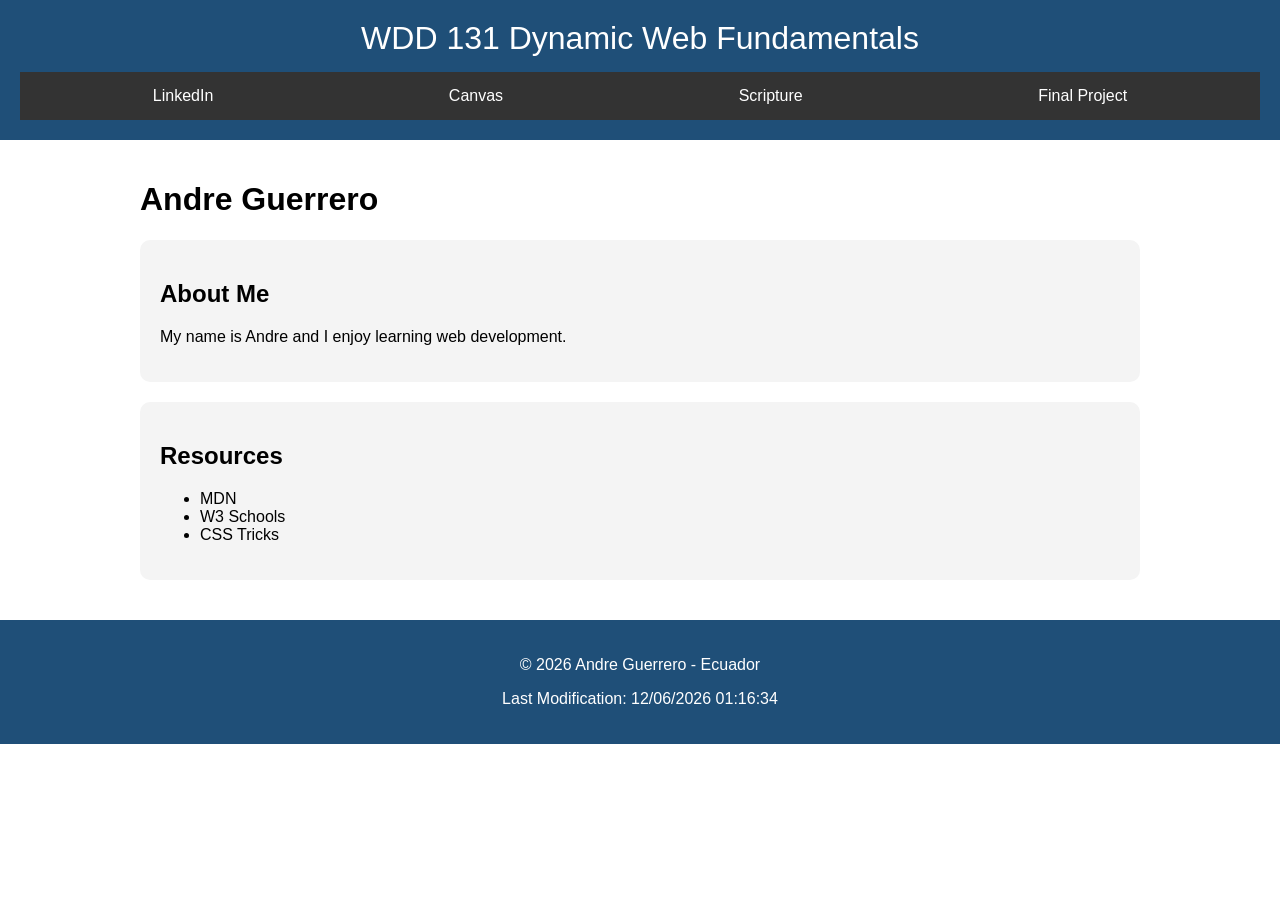
==== index.html @ 83c353f4 "Attempt 1" ====
<!DOCTYPE html>
<html lang="en">
<head>
    <meta charset="UTF-8">
    <meta name="viewport"
        content="width=device-width, initial-scale=1.0">

    <title>
        WDD 131  Dynamic Web Fundamentals  Andre Guerrero
    </title>

    <meta name="description"
        content="WDD 131  Dynamic Web Fundamentals. Andre Guerrero. Home page project using HTML, CSS and JavaScript.">

    <meta name="author"
        content="Andre Guerrero">

    <link rel="stylesheet" href="styles/base.css">

    <script src="scripts/getdates.js" defer></script>
</head>
<body>
    <header>
        <span id="course-title">
            WDD 131  Dynamic Web Fundamentals
        </span>
        <nav>
            <a href="#">LinkedIn</a>
            <a href="#">Canvas</a>
            <a href="#">Scripture</a>
            <a href="#">Final Project</a>
        </nav>
    </header>
    <main>
        <h1>Andre Guerrero</h1>
        <section class="card">
            <h2>About Me</h2>
            <p>
                My name is Andre and I enjoy learning web development.
            </p>
        </section>

        <section class="card">
            <h2>Resources</h2>
            <ul>
                <li>MDN</li>
                <li>W3 Schools</li>
                <li>CSS Tricks</li>
            </ul>
        </section>
    </main>
    <footer>
        <p>
            © <span id="currentyear"></span>
            Andre Guerrero - Ecuador
        </p>

        <p id="lastModified"></p>
    </footer>
</body>
</html>
---- styles/base.css ----
body {
    font-family: Arial, sans-serif;
    margin: 0;
}

header {
    background: #1f4f78;
    color: white;
    text-align: center;
    padding: 20px;
}

#course-title {
    display: block;
    font-size: 2rem;
    margin-bottom: 15px;
}

nav {
    display: flex;
    justify-content: space-around;
    background: #333;
    padding: 15px;
}

nav a {
    color: white;
    text-decoration: none;
}

nav a:hover {
    color: yellow;
}

main {
    max-width: 1000px;
    margin: auto;
    padding: 20px;
}

.card {
    background: #f4f4f4;
    padding: 20px;
    margin-bottom: 20px;
    border-radius: 10px;
}

footer {
    background: #1f4f78;
    color: white;
    text-align: center;
    padding: 20px;
}
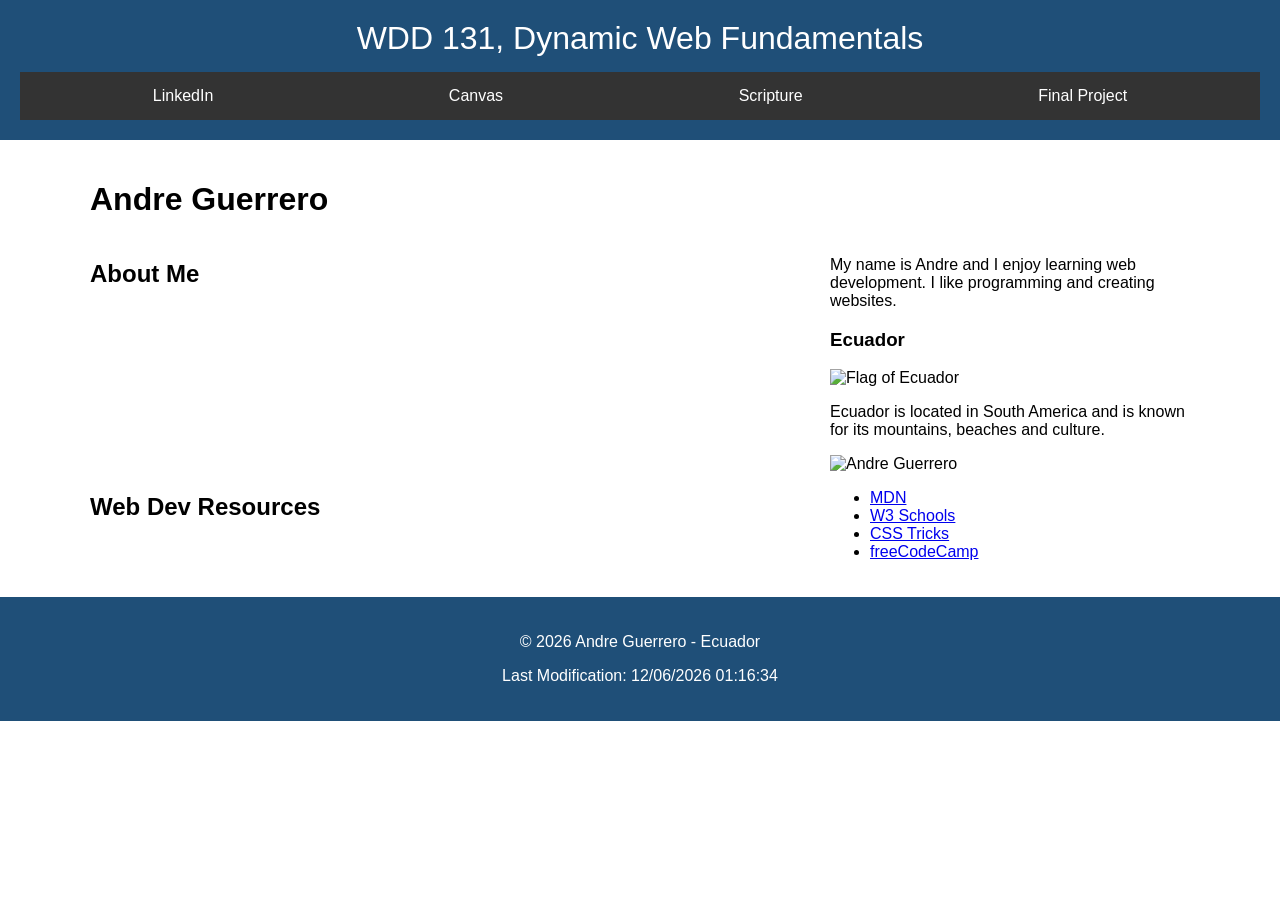
==== commit c8b6dace: "Attempt2" ====
--- a/index.html
+++ b/index.html
@@ -2,15 +2,15 @@
 <html lang="en">
 <head>
     <meta charset="UTF-8">
+
     <meta name="viewport"
         content="width=device-width, initial-scale=1.0">
-
     <title>
-        WDD 131  Dynamic Web Fundamentals  Andre Guerrero
+        WDD 131, Dynamic Web Fundamentals, Andre Guerrero
     </title>
 
     <meta name="description"
-        content="WDD 131  Dynamic Web Fundamentals. Andre Guerrero. Home page project using HTML, CSS and JavaScript.">
+        content="WDD 131, Dynamic Web Fundamentals. Andre Guerrero. Home page project using HTML, CSS and JavaScript.">
 
     <meta name="author"
         content="Andre Guerrero">
@@ -22,7 +22,7 @@
 <body>
     <header>
         <span id="course-title">
-            WDD 131  Dynamic Web Fundamentals
+            WDD 131, Dynamic Web Fundamentals
         </span>
         <nav>
             <a href="#">LinkedIn</a>
@@ -33,28 +33,46 @@
     </header>
     <main>
         <h1>Andre Guerrero</h1>
-        <section class="card">
-            <h2>About Me</h2>
-            <p>
-                My name is Andre and I enjoy learning web development.
-            </p>
-        </section>
-
-        <section class="card">
-            <h2>Resources</h2>
-            <ul>
-                <li>MDN</li>
-                <li>W3 Schools</li>
-                <li>CSS Tricks</li>
-            </ul>
-        </section>
+        <div class="cards">
+            <section class="card">
+                <h2>About Me</h2>
+                <div class="about">
+                    <div>
+                        <p>
+                            My name is Andre and I enjoy learning web development.
+                            I like programming and creating websites.
+                        </p>
+                        <h3>Ecuador</h3>
+                        <div class="country">
+                            <img src="images/ecuador.jpg"
+                                alt="Flag of Ecuador">
+                            <p>
+                                Ecuador is located in South America and is known
+                                for its mountains, beaches and culture.
+                            </p>
+                        </div>
+                    </div>
+                    <img src="images/profile.jpg"
+                        alt="Andre Guerrero"
+                        class="profile">
+                </div>
+            </section>
+            <section class="card">
+                <h2>Web Dev Resources</h2>
+                <ul>
+                    <li><a href="#">MDN</a></li>
+                    <li><a href="#">W3 Schools</a></li>
+                    <li><a href="#">CSS Tricks</a></li>
+                    <li><a href="#">freeCodeCamp</a></li>
+                </ul>
+            </section>
+        </div>
     </main>
     <footer>
         <p>
             © <span id="currentyear"></span>
             Andre Guerrero - Ecuador
         </p>
-
         <p id="lastModified"></p>
     </footer>
 </body>
--- a/styles/base.css
+++ b/styles/base.css
@@ -33,16 +33,15 @@
 }
 
 main {
-    max-width: 1000px;
+    max-width: 1100px;
     margin: auto;
     padding: 20px;
 }
 
 .card {
-    background: #f4f4f4;
-    padding: 20px;
-    margin-bottom: 20px;
-    border-radius: 10px;
+    display: grid;
+    grid-template-columns: 2fr 1fr;
+    gap: 20px;
 }
 
 footer {
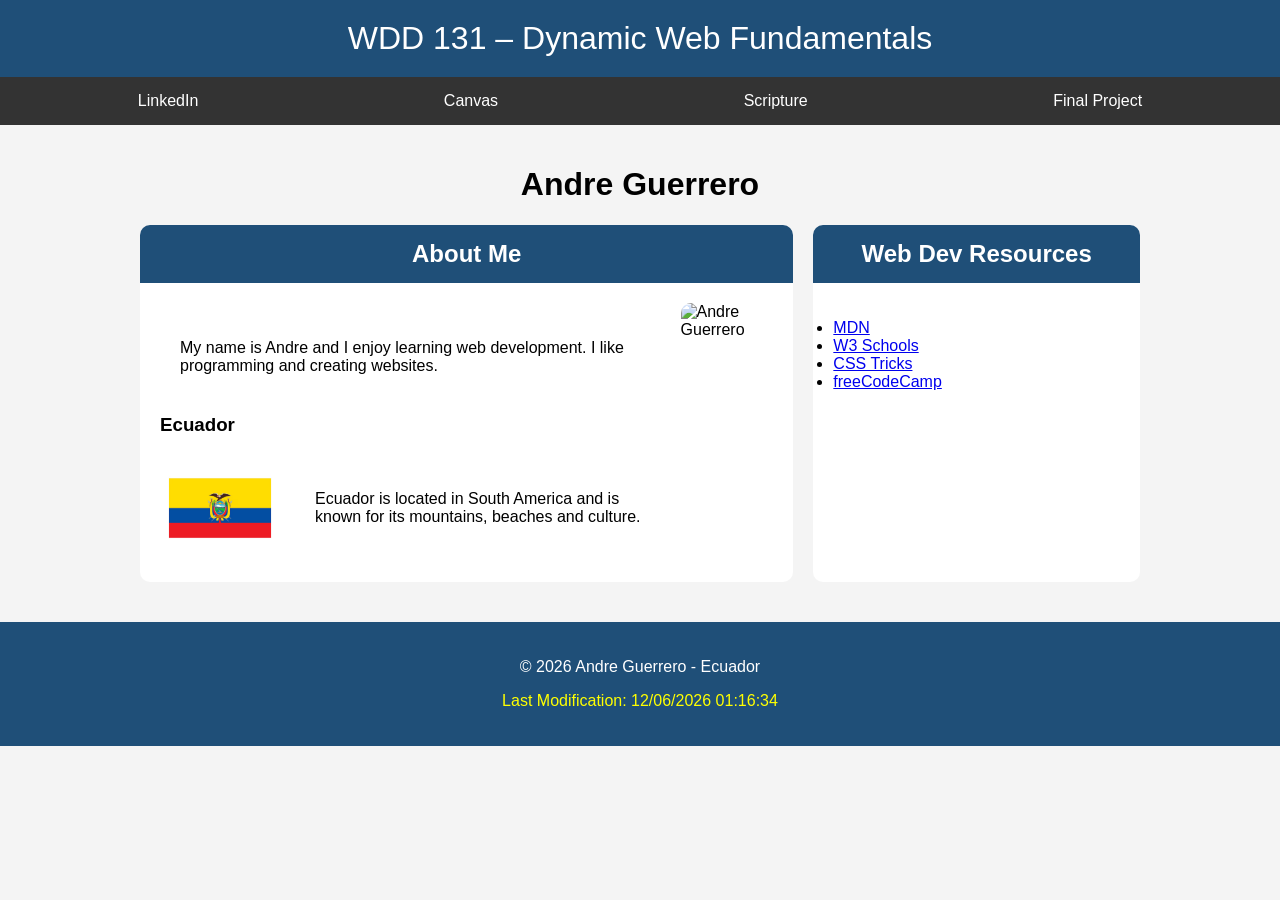
==== commit a8cfc4d9: "Attempt2.3" ====
--- a/index.html
+++ b/index.html
@@ -1,16 +1,18 @@
 <!DOCTYPE html>
 <html lang="en">
+
 <head>
     <meta charset="UTF-8">
 
     <meta name="viewport"
         content="width=device-width, initial-scale=1.0">
+
     <title>
-        WDD 131, Dynamic Web Fundamentals, Andre Guerrero
+        WDD 131 – Dynamic Web Fundamentals – Andre Guerrero
     </title>
 
     <meta name="description"
-        content="WDD 131, Dynamic Web Fundamentals. Andre Guerrero. Home page project using HTML, CSS and JavaScript.">
+        content="WDD 131 – Dynamic Web Fundamentals. Andre Guerrero. Home page project using HTML, CSS and JavaScript.">
 
     <meta name="author"
         content="Andre Guerrero">
@@ -18,62 +20,138 @@
     <link rel="stylesheet" href="styles/base.css">
 
     <script src="scripts/getdates.js" defer></script>
+
 </head>
+
 <body>
+
     <header>
+
         <span id="course-title">
-            WDD 131, Dynamic Web Fundamentals
+            WDD 131 – Dynamic Web Fundamentals
         </span>
+
         <nav>
-            <a href="#">LinkedIn</a>
-            <a href="#">Canvas</a>
-            <a href="#">Scripture</a>
-            <a href="#">Final Project</a>
+
+            <a href="https://www.linkedin.com/in/andre-david-guerrero-jacome-255a6b2b3/"
+                target="_blank">
+                LinkedIn
+            </a>
+
+            <a href="https://byupw.instructure.com/"
+                target="_blank">
+                Canvas
+            </a>
+
+            <a href="https://www.churchofjesuschrist.org/study/scriptures"
+                target="_blank">
+                Scripture
+            </a>
+
+            <a href="#">
+                Final Project
+            </a>
+
         </nav>
+
     </header>
+
     <main>
+
         <h1>Andre Guerrero</h1>
+
         <div class="cards">
+
             <section class="card">
+
                 <h2>About Me</h2>
+
                 <div class="about">
+
                     <div>
+
                         <p>
                             My name is Andre and I enjoy learning web development.
                             I like programming and creating websites.
                         </p>
+
                         <h3>Ecuador</h3>
+
                         <div class="country">
-                            <img src="images/ecuador.jpg"
+
+                            <img src="images/ecuador.avif"
                                 alt="Flag of Ecuador">
+
                             <p>
                                 Ecuador is located in South America and is known
                                 for its mountains, beaches and culture.
                             </p>
+
                         </div>
+
                     </div>
-                    <img src="images/profile.jpg"
+
+                    <img src="images/profile.png"
                         alt="Andre Guerrero"
                         class="profile">
+
                 </div>
+
             </section>
+
             <section class="card">
+
                 <h2>Web Dev Resources</h2>
+
                 <ul>
-                    <li><a href="#">MDN</a></li>
-                    <li><a href="#">W3 Schools</a></li>
-                    <li><a href="#">CSS Tricks</a></li>
-                    <li><a href="#">freeCodeCamp</a></li>
+
+                    <li>
+                        <a href="https://developer.mozilla.org/"
+                            target="_blank">
+                            MDN
+                        </a>
+                    </li>
+
+                    <li>
+                        <a href="https://www.w3schools.com/"
+                            target="_blank">
+                            W3 Schools
+                        </a>
+                    </li>
+
+                    <li>
+                        <a href="https://css-tricks.com/"
+                            target="_blank">
+                            CSS Tricks
+                        </a>
+                    </li>
+
+                    <li>
+                        <a href="https://www.freecodecamp.org/"
+                            target="_blank">
+                            freeCodeCamp
+                        </a>
+                    </li>
+
                 </ul>
+
             </section>
+
         </div>
+
     </main>
+
     <footer>
+
         <p>
             © <span id="currentyear"></span>
             Andre Guerrero - Ecuador
         </p>
+
         <p id="lastModified"></p>
+
     </footer>
+
 </body>
+
 </html>
--- a/styles/base.css
+++ b/styles/base.css
@@ -1,52 +1,132 @@
 body {
     font-family: Arial, sans-serif;
     margin: 0;
+    background-color: #f4f4f4;
 }
 
+/* HEADER */
+
 header {
-    background: #1f4f78;
+    background-color: #1f4f78;
     color: white;
-    text-align: center;
-    padding: 20px;
 }
 
 #course-title {
     display: block;
+    text-align: center;
+    padding: 20px;
     font-size: 2rem;
-    margin-bottom: 15px;
 }
 
 nav {
     display: flex;
     justify-content: space-around;
-    background: #333;
+    background-color: #333;
     padding: 15px;
 }
 
 nav a {
     color: white;
     text-decoration: none;
+    transition: 0.3s;
 }
 
 nav a:hover {
     color: yellow;
 }
 
+/* MAIN */
+
 main {
-    max-width: 1100px;
+    max-width: 1000px;
     margin: auto;
     padding: 20px;
 }
 
-.card {
+h1 {
+    text-align: center;
+}
+
+/* CARDS */
+
+.cards {
     display: grid;
     grid-template-columns: 2fr 1fr;
     gap: 20px;
 }
 
+.card {
+    background-color: white;
+    border-radius: 10px;
+    overflow: hidden;
+}
+
+.card h2 {
+    background-color: #1f4f78;
+    color: white;
+    margin: 0;
+    padding: 15px;
+    text-align: center;
+}
+
+.card p,
+.card ul {
+    padding: 20px;
+}
+
+/* ABOUT SECTION */
+
+.about {
+    display: flex;
+    gap: 20px;
+    padding: 20px;
+}
+
+.profile {
+    width: 150px;
+    height: auto;
+    border-radius: 10px;
+}
+
+.country {
+    display: flex;
+    gap: 15px;
+    align-items: center;
+}
+
+.country img {
+    width: 120px;
+}
+
+/* FOOTER */
+
 footer {
-    background: #1f4f78;
+    background-color: #1f4f78;
     color: white;
     text-align: center;
     padding: 20px;
+    margin-top: 20px;
+}
+
+#lastModified {
+    color: yellow;
+}
+
+/* RESPONSIVE */
+
+@media (max-width: 768px) {
+
+    .cards {
+        grid-template-columns: 1fr;
+    }
+
+    .about {
+        flex-direction: column;
+    }
+
+    nav {
+        flex-direction: column;
+        text-align: center;
+        gap: 10px;
+    }
 }
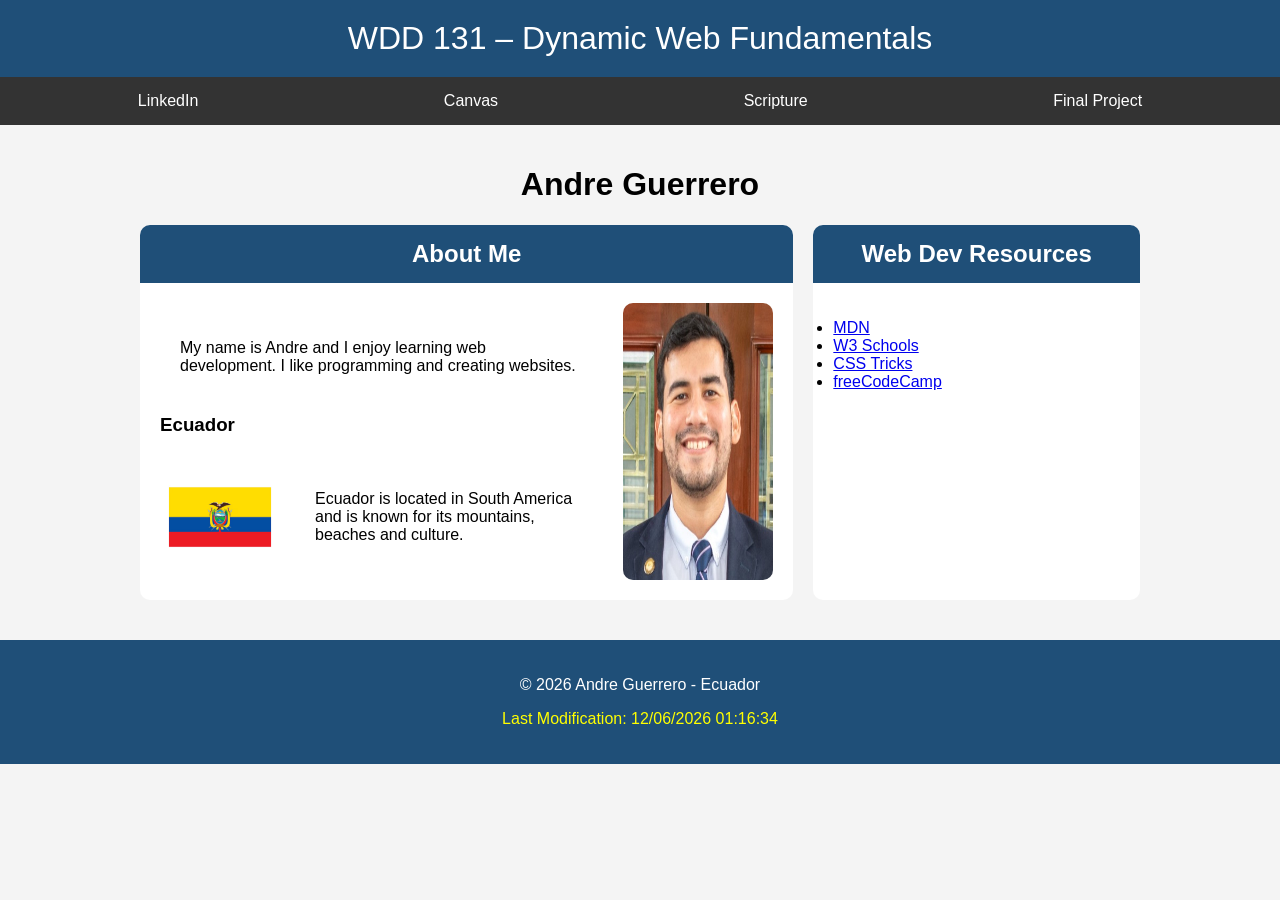
==== commit 4dc289cb: "Attempt 2.5" ====
--- a/index.html
+++ b/index.html
@@ -91,7 +91,7 @@
 
                     </div>
 
-                    <img src="images/profile.png"
+                    <img src="images/profile.jpg"
                         alt="Andre Guerrero"
                         class="profile">
 
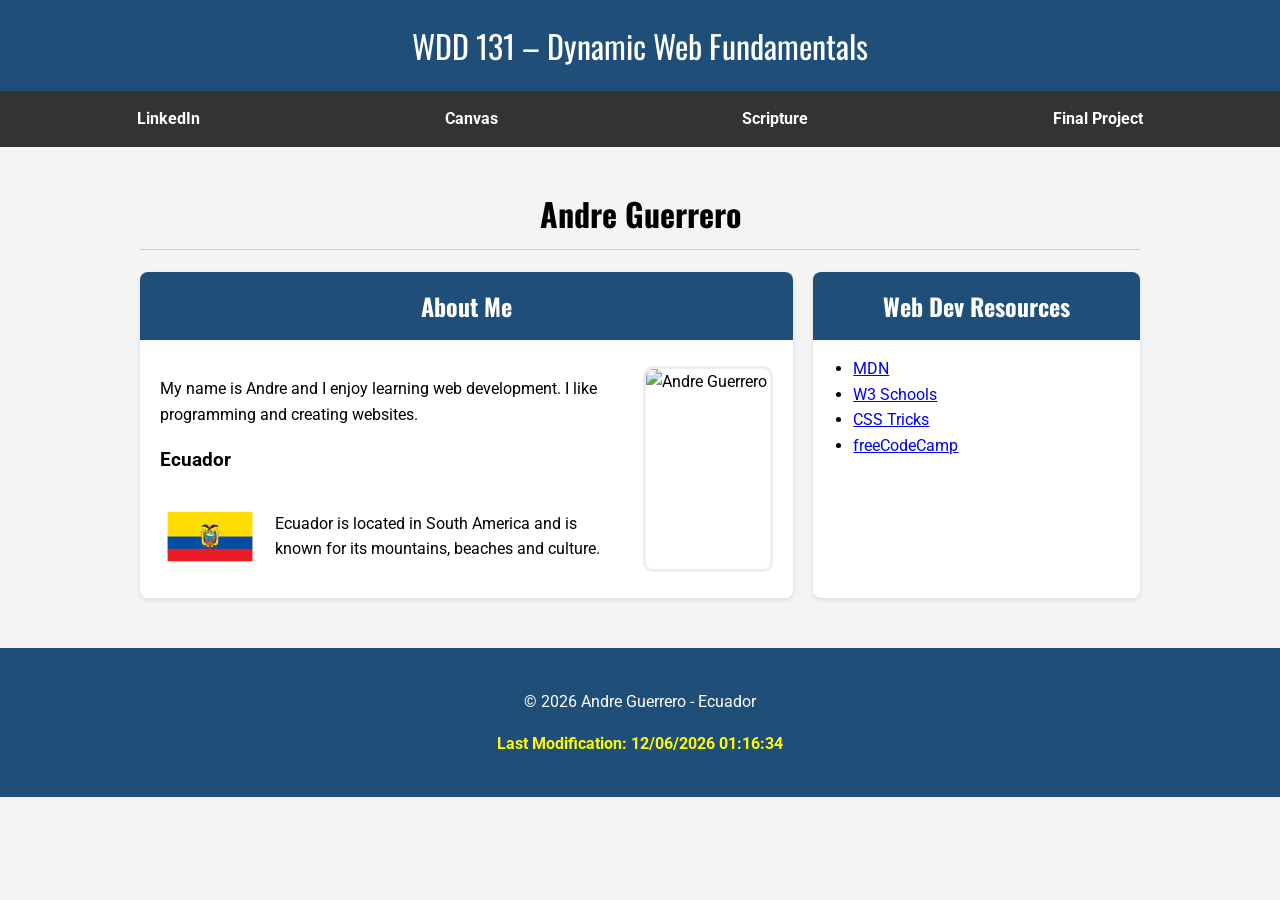
==== commit 1f5e754d: "attempt2.6" ====
--- a/index.html
+++ b/index.html
@@ -3,155 +3,78 @@
 
 <head>
     <meta charset="UTF-8">
+    <meta name="viewport" content="width=device-width, initial-scale=1.0">
 
-    <meta name="viewport"
-        content="width=device-width, initial-scale=1.0">
-
-    <title>
-        WDD 131 – Dynamic Web Fundamentals – Andre Guerrero
-    </title>
+    <title>WDD 131 – Dynamic Web Fundamentals – Andre Guerrero</title>
 
     <meta name="description"
         content="WDD 131 – Dynamic Web Fundamentals. Andre Guerrero. Home page project using HTML, CSS and JavaScript.">
+    <meta name="author" content="Andre Guerrero">
 
-    <meta name="author"
-        content="Andre Guerrero">
+    <!-- Google Fonts: Oswald para títulos, Roboto para cuerpo -->
+    <link rel="preconnect" href="https://fonts.googleapis.com">
+    <link rel="preconnect" href="https://fonts.gstatic.com" crossorigin>
+    <link href="https://fonts.googleapis.com/css2?family=Oswald:wght@400;700&family=Roboto:wght@400;700&display=swap" rel="stylesheet">
 
     <link rel="stylesheet" href="styles/base.css">
-
     <script src="scripts/getdates.js" defer></script>
-
 </head>
 
 <body>
-
     <header>
-
-        <span id="course-title">
-            WDD 131 – Dynamic Web Fundamentals
-        </span>
-
+        <span id="course-title">WDD 131 – Dynamic Web Fundamentals</span>
         <nav>
-
-            <a href="https://www.linkedin.com/in/andre-david-guerrero-jacome-255a6b2b3/"
-                target="_blank">
-                LinkedIn
-            </a>
-
-            <a href="https://byupw.instructure.com/"
-                target="_blank">
-                Canvas
-            </a>
-
-            <a href="https://www.churchofjesuschrist.org/study/scriptures"
-                target="_blank">
-                Scripture
-            </a>
-
-            <a href="#">
-                Final Project
-            </a>
-
+            <a href="https://www.linkedin.com/in/andre-david-guerrero-jacome-255a6b2b3/" target="_blank">LinkedIn</a>
+            <a href="https://byupw.instructure.com/" target="_blank">Canvas</a>
+            <a href="https://www.churchofjesuschrist.org/study/scriptures" target="_blank">Scripture</a>
+            <a href="#">Final Project</a>
         </nav>
-
     </header>
 
     <main>
-
         <h1>Andre Guerrero</h1>
 
         <div class="cards">
-
             <section class="card">
-
                 <h2>About Me</h2>
-
                 <div class="about">
-
                     <div>
-
                         <p>
                             My name is Andre and I enjoy learning web development.
                             I like programming and creating websites.
                         </p>
-
                         <h3>Ecuador</h3>
-
                         <div class="country">
-
-                            <img src="images/ecuador.avif"
-                                alt="Flag of Ecuador">
-
+                            <img src="images/ecuador.avif" alt="Flag of Ecuador" width="120" height="80" loading="lazy">
                             <p>
                                 Ecuador is located in South America and is known
                                 for its mountains, beaches and culture.
                             </p>
-
                         </div>
-
                     </div>
-
-                    <img src="images/profile.jpg"
-                        alt="Andre Guerrero"
-                        class="profile">
-
+                    <!-- Imagen de perfil con dimensiones cuadradas -->
+                    <img src="images/profile.png" alt="Andre Guerrero" class="profile" width="200" height="200" loading="lazy">
                 </div>
-
             </section>
 
             <section class="card">
-
                 <h2>Web Dev Resources</h2>
-
                 <ul>
-
-                    <li>
-                        <a href="https://developer.mozilla.org/"
-                            target="_blank">
-                            MDN
-                        </a>
-                    </li>
-
-                    <li>
-                        <a href="https://www.w3schools.com/"
-                            target="_blank">
-                            W3 Schools
-                        </a>
-                    </li>
-
-                    <li>
-                        <a href="https://css-tricks.com/"
-                            target="_blank">
-                            CSS Tricks
-                        </a>
-                    </li>
-
-                    <li>
-                        <a href="https://www.freecodecamp.org/"
-                            target="_blank">
-                            freeCodeCamp
-                        </a>
-                    </li>
-
+                    <li><a href="https://developer.mozilla.org/" target="_blank">MDN</a></li>
+                    <li><a href="https://www.w3schools.com/" target="_blank">W3 Schools</a></li>
+                    <li><a href="https://css-tricks.com/" target="_blank">CSS Tricks</a></li>
+                    <li><a href="https://www.freecodecamp.org/" target="_blank">freeCodeCamp</a></li>
                 </ul>
-
             </section>
-
         </div>
-
     </main>
 
     <footer>
-
         <p>
-            © <span id="currentyear"></span>
-            Andre Guerrero - Ecuador
+            &copy; <span id="currentyear"></span> Andre Guerrero - Ecuador
         </p>
-
         <p id="lastModified"></p>
-
     </footer>
-
 </body>
 
 </html>
--- a/styles/base.css
+++ b/styles/base.css
@@ -1,14 +1,22 @@
+/* VARIABLES */
+:root {
+    --primary-blue: #1f4f78;
+    --dark-grey: #333;
+    --bright-yellow: #fffb00; /* Mejor contraste para accesibilidad */
+    --white: #ffffff;
+}
+
 body {
-    font-family: Arial, sans-serif;
+    font-family: 'Roboto', Arial, sans-serif;
     margin: 0;
     background-color: #f4f4f4;
+    line-height: 1.6;
 }
 
 /* HEADER */
-
 header {
-    background-color: #1f4f78;
-    color: white;
+    background-color: var(--primary-blue);
+    color: var(--white);
 }
 
 #course-title {
@@ -16,27 +24,29 @@
     text-align: center;
     padding: 20px;
     font-size: 2rem;
+    font-family: 'Oswald', sans-serif;
 }
 
 nav {
     display: flex;
     justify-content: space-around;
-    background-color: #333;
+    background-color: var(--dark-grey);
     padding: 15px;
 }
 
 nav a {
-    color: white;
+    color: var(--white);
     text-decoration: none;
+    font-weight: bold;
     transition: 0.3s;
 }
 
 nav a:hover {
-    color: yellow;
+    color: var(--bright-yellow);
+    text-decoration: underline;
 }
 
 /* MAIN */
-
 main {
     max-width: 1000px;
     margin: auto;
@@ -45,10 +55,12 @@
 
 h1 {
     text-align: center;
+    font-family: 'Oswald', sans-serif;
+    border-bottom: 1px solid #ccc;
+    padding-bottom: 10px;
 }
 
 /* CARDS */
-
 .cards {
     display: grid;
     grid-template-columns: 2fr 1fr;
@@ -56,77 +68,78 @@
 }
 
 .card {
-    background-color: white;
-    border-radius: 10px;
+    background-color: var(--white);
+    border-radius: 8px;
+    box-shadow: 0 2px 5px rgba(0,0,0,0.1);
     overflow: hidden;
 }
 
 .card h2 {
-    background-color: #1f4f78;
-    color: white;
+    background-color: var(--primary-blue);
+    color: var(--white);
     margin: 0;
     padding: 15px;
     text-align: center;
+    font-family: 'Oswald', sans-serif;
 }
 
-.card p,
-.card ul {
-    padding: 20px;
-}
-
-/* ABOUT SECTION */
-
+/* SECCIÓN ABOUT ME - AJUSTE CUADRADO */
 .about {
     display: flex;
     gap: 20px;
     padding: 20px;
+    align-items: center;
 }
 
 .profile {
-    width: 150px;
-    height: auto;
+    width: 200px;         /* Tamaño del cuadrado */
+    height: 200px;        /* Tamaño del cuadrado */
+    object-fit: cover;    /* Recorta la imagen para que no se estire */
+    object-position: top; /* Centra el recorte en la parte superior/rostro */
     border-radius: 10px;
+    border: 3px solid #eee;
 }
 
 .country {
     display: flex;
     gap: 15px;
     align-items: center;
+    margin-top: 15px;
 }
 
 .country img {
-    width: 120px;
+    width: 100px;
+    height: auto;
 }
 
 /* FOOTER */
-
 footer {
-    background-color: #1f4f78;
-    color: white;
+    background-color: var(--primary-blue);
+    color: var(--white);
     text-align: center;
-    padding: 20px;
-    margin-top: 20px;
+    padding: 25px;
+    margin-top: 30px;
 }
 
 #lastModified {
-    color: yellow;
+    color: var(--bright-yellow);
+    font-weight: bold;
+    margin-top: 10px;
 }
 
 /* RESPONSIVE */
-
 @media (max-width: 768px) {
-
     .cards {
         grid-template-columns: 1fr;
     }
 
     .about {
         flex-direction: column;
+        text-align: center;
     }
 
     nav {
         flex-direction: column;
-        text-align: center;
         gap: 10px;
     }
 }
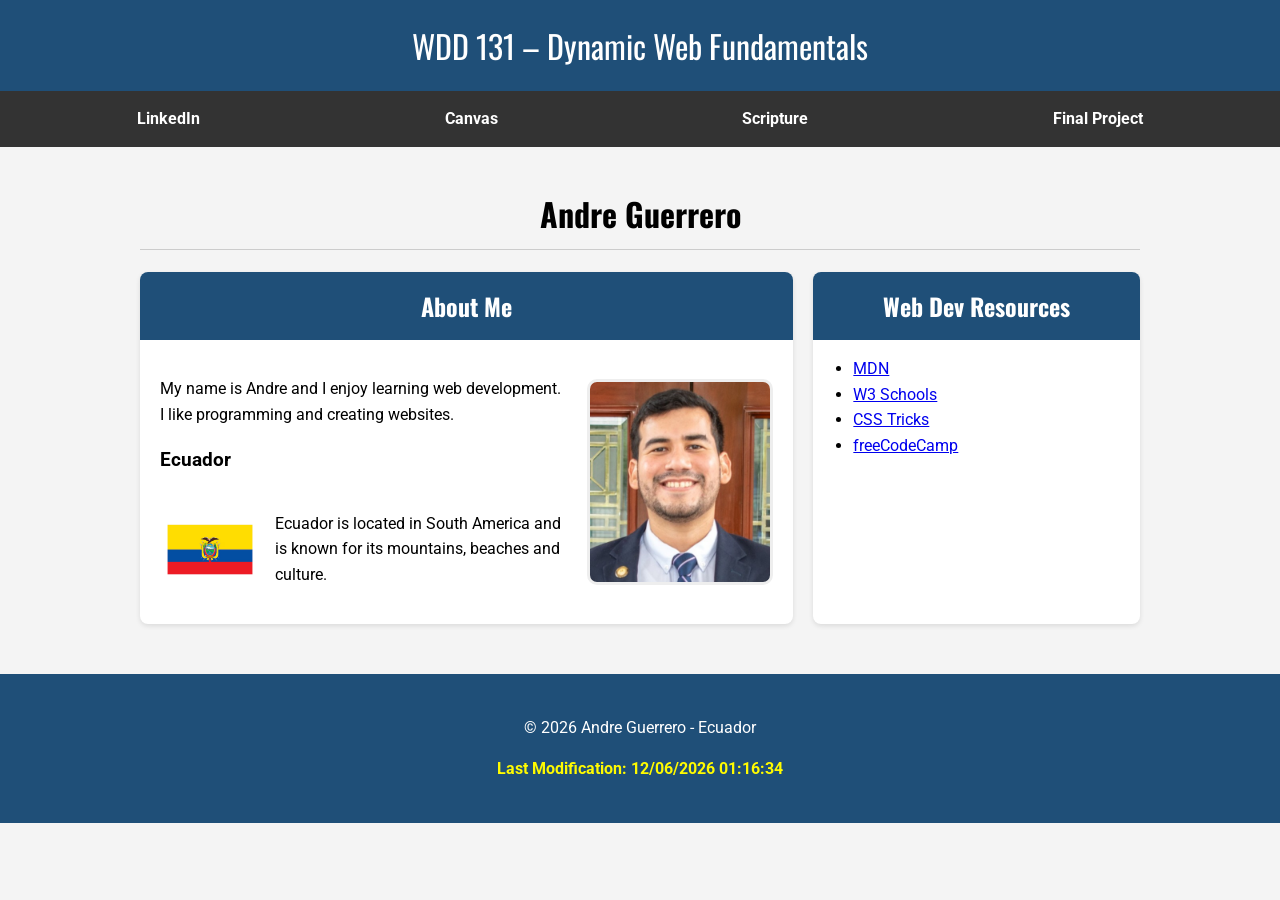
==== commit 17e9d0ab: "attempt2.8" ====
--- a/index.html
+++ b/index.html
@@ -26,7 +26,7 @@
         <nav>
             <a href="https://www.linkedin.com/in/andre-david-guerrero-jacome-255a6b2b3/" target="_blank">LinkedIn</a>
             <a href="https://byupw.instructure.com/" target="_blank">Canvas</a>
-            <a href="https://www.churchofjesuschrist.org/study/scriptures" target="_blank">Scripture</a>
+            <a href="https://www.churchofjesuschrist.org/study/scriptures/bofm/mosiah/2?lang=eng#:~:text=40%20O%2C%20all,hath%20spoken%20it." target="_blank">Scripture</a>
             <a href="#">Final Project</a>
         </nav>
     </header>
@@ -53,7 +53,7 @@
                         </div>
                     </div>
                     <!-- Imagen de perfil con dimensiones cuadradas -->
-                    <img src="images/profile.png" alt="Andre Guerrero" class="profile" width="200" height="200" loading="lazy">
+                    <img src="images/profile.jpg" alt="Andre Guerrero" class="profile" width="200" height="200" loading="lazy">
                 </div>
             </section>
 
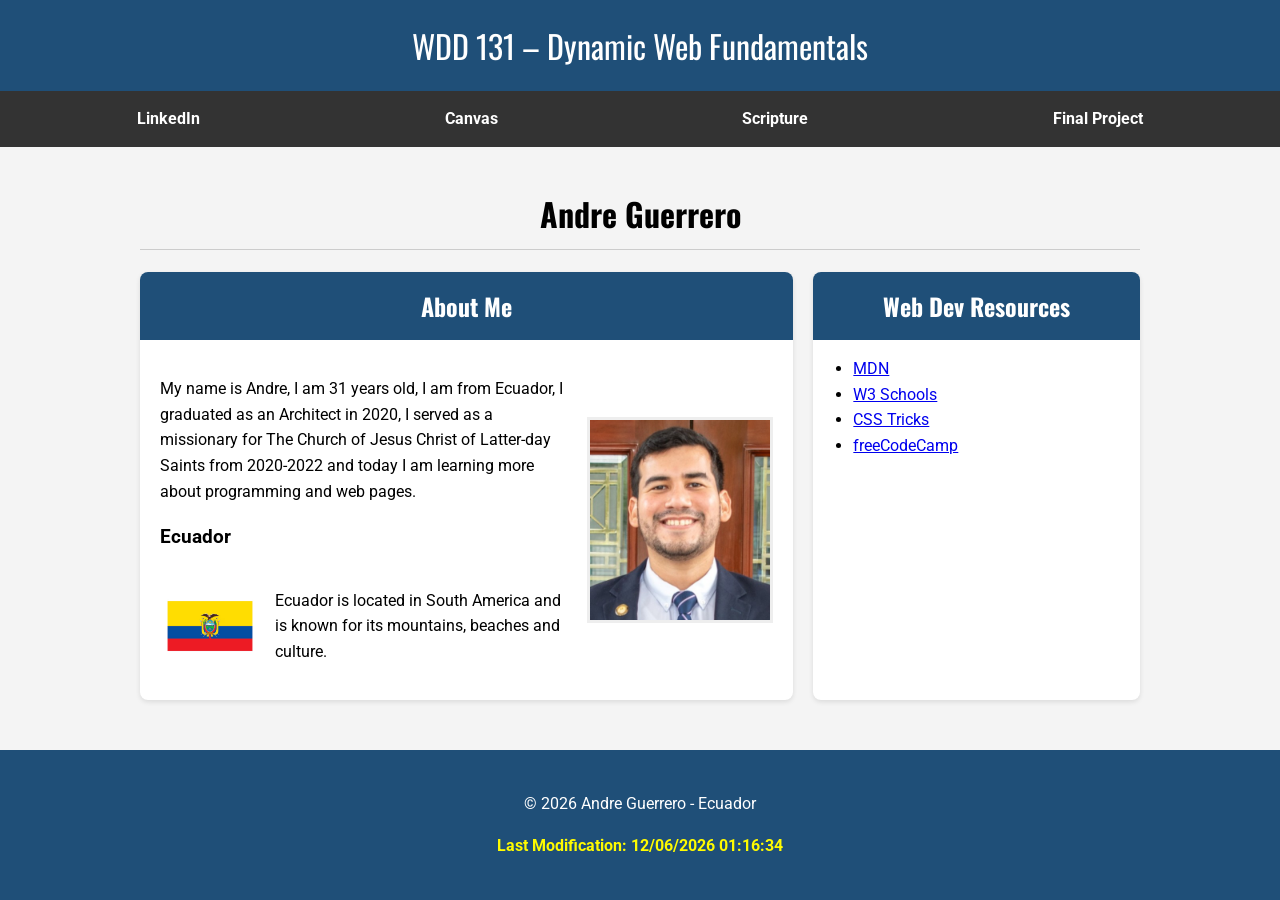
==== commit 26dc056b: "attempt2.7" ====
--- a/index.html
+++ b/index.html
@@ -11,7 +11,7 @@
         content="WDD 131 – Dynamic Web Fundamentals. Andre Guerrero. Home page project using HTML, CSS and JavaScript.">
     <meta name="author" content="Andre Guerrero">
 
-    <!-- Google Fonts: Oswald para títulos, Roboto para cuerpo -->
+  
     <link rel="preconnect" href="https://fonts.googleapis.com">
     <link rel="preconnect" href="https://fonts.gstatic.com" crossorigin>
     <link href="https://fonts.googleapis.com/css2?family=Oswald:wght@400;700&family=Roboto:wght@400;700&display=swap" rel="stylesheet">
@@ -40,8 +40,9 @@
                 <div class="about">
                     <div>
                         <p>
-                            My name is Andre and I enjoy learning web development.
-                            I like programming and creating websites.
+                            My name is Andre, I am 31 years old, I am from Ecuador,
+                            I graduated as an Architect in 2020, I served as a missionary for The Church of Jesus Christ of Latter-day Saints from 2020-2022
+                            and today I am learning more about programming and web pages.
                         </p>
                         <h3>Ecuador</h3>
                         <div class="country">
@@ -52,7 +53,7 @@
                             </p>
                         </div>
                     </div>
-                    <!-- Imagen de perfil con dimensiones cuadradas -->
+                    
                     <img src="images/profile.jpg" alt="Andre Guerrero" class="profile" width="200" height="200" loading="lazy">
                 </div>
             </section>
--- a/styles/base.css
+++ b/styles/base.css
@@ -1,8 +1,8 @@
-/* VARIABLES */
+
 :root {
     --primary-blue: #1f4f78;
     --dark-grey: #333;
-    --bright-yellow: #fffb00; /* Mejor contraste para accesibilidad */
+    --bright-yellow: #fffb00; 
     --white: #ffffff;
 }
 
@@ -13,7 +13,7 @@
     line-height: 1.6;
 }
 
-/* HEADER */
+
 header {
     background-color: var(--primary-blue);
     color: var(--white);
@@ -46,7 +46,7 @@
     text-decoration: underline;
 }
 
-/* MAIN */
+
 main {
     max-width: 1000px;
     margin: auto;
@@ -60,7 +60,7 @@
     padding-bottom: 10px;
 }
 
-/* CARDS */
+
 .cards {
     display: grid;
     grid-template-columns: 2fr 1fr;
@@ -83,7 +83,7 @@
     font-family: 'Oswald', sans-serif;
 }
 
-/* SECCIÓN ABOUT ME - AJUSTE CUADRADO */
+
 .about {
     display: flex;
     gap: 20px;
@@ -92,11 +92,10 @@
 }
 
 .profile {
-    width: 200px;         /* Tamaño del cuadrado */
-    height: 200px;        /* Tamaño del cuadrado */
-    object-fit: cover;    /* Recorta la imagen para que no se estire */
-    object-position: top; /* Centra el recorte en la parte superior/rostro */
-    border-radius: 10px;
+    width: 200px;         
+    height: 200px;        
+    object-fit: cover;    
+    object-position: center; 
     border: 3px solid #eee;
 }
 
@@ -112,7 +111,7 @@
     height: auto;
 }
 
-/* FOOTER */
+
 footer {
     background-color: var(--primary-blue);
     color: var(--white);
@@ -127,7 +126,7 @@
     margin-top: 10px;
 }
 
-/* RESPONSIVE */
+
 @media (max-width: 768px) {
     .cards {
         grid-template-columns: 1fr;
